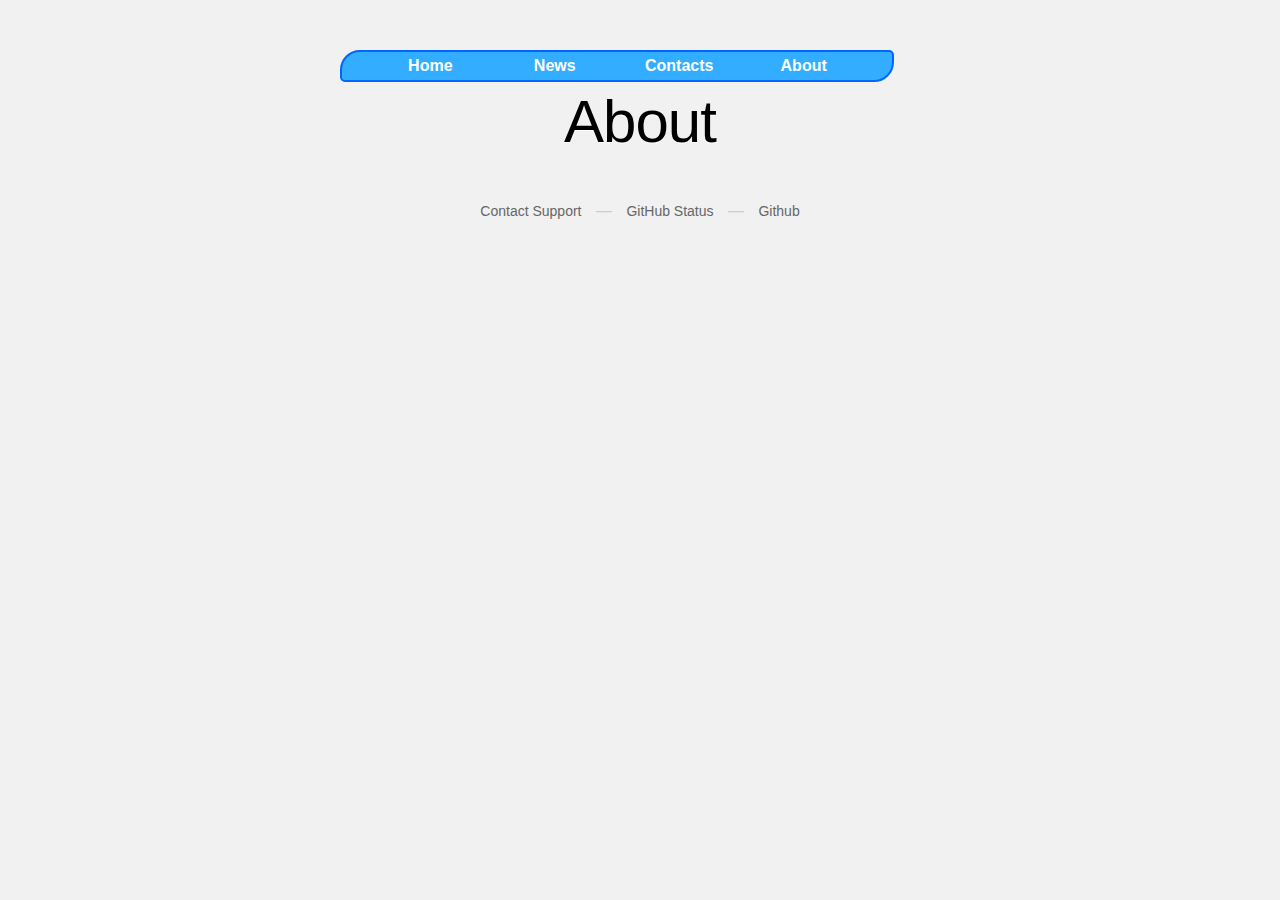
==== about.html @ 53727fa1 "1" ====
﻿<!DOCTYPE html>
<html>
<head>
    <meta http-equiv="Content-Type" content="text/html; charset=UTF-8">
    <link type="text/css" rel="stylesheet" href="style.css" />
    <title>SergXcom</title>
</head>
  <body>

    <div class="container">
      <ul id="navbar">
      <li><a href="https://sergpixel.github.io/sergxcom">Home</a></li>
      <li><a href="news.html">News</a></li>
      <li><a href="contact.html">Contacts</a></li>
      <li><a href="about.html">About</a></li>
    </ul>

        <h1>About</h1>
      <p>

      </p>

      <div id="suggestions">
        <a href="https://github.com/contact">Contact Support</a> —
        <a href="https://githubstatus.com/">GitHub Status</a> —
        <a href="https://github.com">Github</a>
      </div>

    </div>

</body>
</html>
---- style.css ----
body {
    background-color: #f1f1f1;
    margin: 0;
    font-family: "Helvetica Neue", Helvetica, Arial, sans-serif;
}

.container {
    margin: 50px auto 40px auto;
    width: 600px;
    text-align: center;
}

a {
    color: #4183c4;
    text-decoration: none;
}

    a:hover {
        text-decoration: underline;
    }

h1 {
    width: 800px;
    position: relative;
    left: -100px;
    letter-spacing: -1px;
    line-height: 60px;
    font-size: 60px;
    font-weight: 100;
    margin: 0px 0 50px 0;
    text-shadow: 0 1px 0 #fff;
}

p {
    color: rgba(0, 0, 0, 0.5);
    margin: 10px 0;
    line-height: 1.6;
}

ul {
    list-style: none;
    margin: 5px 0;
    padding: 0;
}

li {
    display: table-cell;
    font-weight: bold;
    width: 1%;
}

.logo {
    display: inline-block;
    margin-top: 35px;
}

.logo-img-2x {
    display: none;
}

@media only screen and (-webkit-min-device-pixel-ratio: 2), only screen and ( min--moz-device-pixel-ratio: 2), only screen and ( -o-min-device-pixel-ratio: 2/1), only screen and ( min-device-pixel-ratio: 2), only screen and ( min-resolution: 192dpi), only screen and ( min-resolution: 2dppx) {
    .logo-img-1x {
        display: none;
    }

    .logo-img-2x {
        display: inline-block;
    }
}

#suggestions {
    margin-top: 35px;
    color: #ccc;
}

#suggestions a {
        color: #666666;
        font-weight: 200;
        font-size: 14px;
        margin: 0 10px;
    }

#navbar {
  margin-bottom: 10px;
  padding: 0;
  list-style-type: none;
}
#navbar li { display: inline; }

#navbar {
  /* margin: 0; */
  padding: 0;
  list-style-type: none;
  border: 2px solid #0066FF;
  border-radius: 20px 5px;
  width: 550px;
  text-align: center;
  background: #33ADFF;
}
#navbar a {
  color: #fff;
  padding: 5px 10px;
  text-decoration: none;
  font-weight: bold;
  display: inline-block;
  width: 100px;
}
#navbar a:hover {
  border-radius: 20px 5px;
  background: #0066FF;
}
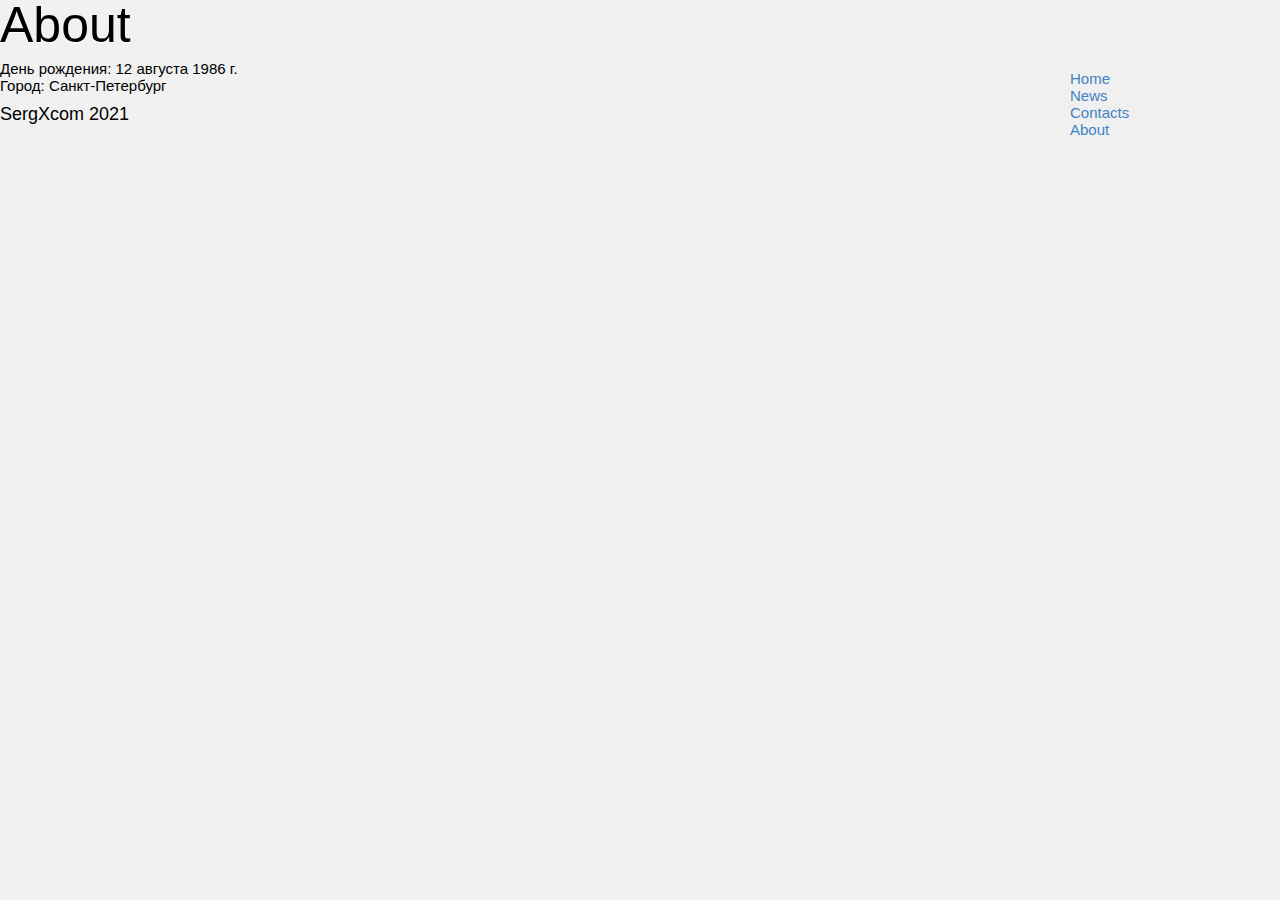
==== commit 17b00d3e: "1" ====
--- a/about.html
+++ b/about.html
@@ -6,27 +6,28 @@
     <title>SergXcom</title>
 </head>
   <body>
+    <header id="header">
+      <h1>About</h1>
+    </header>
 
-    <div class="container">
-      <ul id="navbar">
-      <li><a href="https://sergpixel.github.io/sergxcom">Home</a></li>
-      <li><a href="news.html">News</a></li>
-      <li><a href="contact.html">Contacts</a></li>
-      <li><a href="about.html">About</a></li>
-    </ul>
+    <aside id="aside">
+      <ul id="widget-list">
+        <li><a href="https://sergpixel.github.io/sergxcom">Home</a></li>
+        <li><a href="news.html">News</a></li>
+        <li><a href="contact.html">Contacts</a></li>
+        <li><a href="about.html">About</a></li>
+      </ul>
+    </aside>
 
-        <h1>About</h1>
+    <section id="section">
       <p>
+        <li>День рождения: 12 августа 1986 г.</li>
+        <li>Город: Санкт-Петербург</li>
+      </p>
+    </section>
 
-      </p>
-
-      <div id="suggestions">
-        <a href="https://github.com/contact">Contact Support</a> —
-        <a href="https://githubstatus.com/">GitHub Status</a> —
-        <a href="https://github.com">Github</a>
-      </div>
-
-    </div>
-
+    <footer id="footer">
+      SergXcom 2021
+    </footer>
 </body>
 </html>
--- a/style.css
+++ b/style.css
@@ -2,12 +2,26 @@
     background-color: #f1f1f1;
     margin: 0;
     font-family: "Helvetica Neue", Helvetica, Arial, sans-serif;
+    font-size: 18px;
 }
-
+aside {
+ background: #f0f0f0;
+ padding: 10px;
+ width: 200px;
+ float: right;
+}
+.Header {
+    padding: 5px;
+    font-size: 14px;
+    line-height: 1.5;
+    background: #fff;
+    text-align: center;
+  }
 .container {
-    margin: 50px auto 40px auto;
-    width: 600px;
-    text-align: center;
+    margin: 10px auto 10px auto;
+    width: 700px;
+    background: #fff;
+    padding: 10px;
 }
 
 a {
@@ -20,21 +34,17 @@
     }
 
 h1 {
-    width: 800px;
-    position: relative;
-    left: -100px;
-    letter-spacing: -1px;
-    line-height: 60px;
-    font-size: 60px;
+    line-height: 50px;
+    font-size: 50px;
     font-weight: 100;
-    margin: 0px 0 50px 0;
+    margin: 0px 0 5px 0;
     text-shadow: 0 1px 0 #fff;
 }
 
 p {
     color: rgba(0, 0, 0, 0.5);
     margin: 10px 0;
-    line-height: 1.6;
+    /* line-height: 1.6; */
 }
 
 ul {
@@ -44,9 +54,8 @@
 }
 
 li {
-    display: table-cell;
-    font-weight: bold;
-    width: 1%;
+    display: flex;
+    font-size:15px;
 }
 
 .logo {
@@ -71,6 +80,7 @@
 #suggestions {
     margin-top: 35px;
     color: #ccc;
+    text-align:center;
 }
 
 #suggestions a {
@@ -80,15 +90,11 @@
         margin: 0 10px;
     }
 
-#navbar {
-  margin-bottom: 10px;
-  padding: 0;
-  list-style-type: none;
-}
+
 #navbar li { display: inline; }
 
 #navbar {
-  /* margin: 0; */
+  margin: 5px auto 5px auto;
   padding: 0;
   list-style-type: none;
   border: 2px solid #0066FF;
@@ -99,9 +105,10 @@
 }
 #navbar a {
   color: #fff;
-  padding: 5px 10px;
+  /* padding: 5px 10px; */
   text-decoration: none;
-  font-weight: bold;
+  /* font-weight: bold; */
+  Font-size: 18px;
   display: inline-block;
   width: 100px;
 }
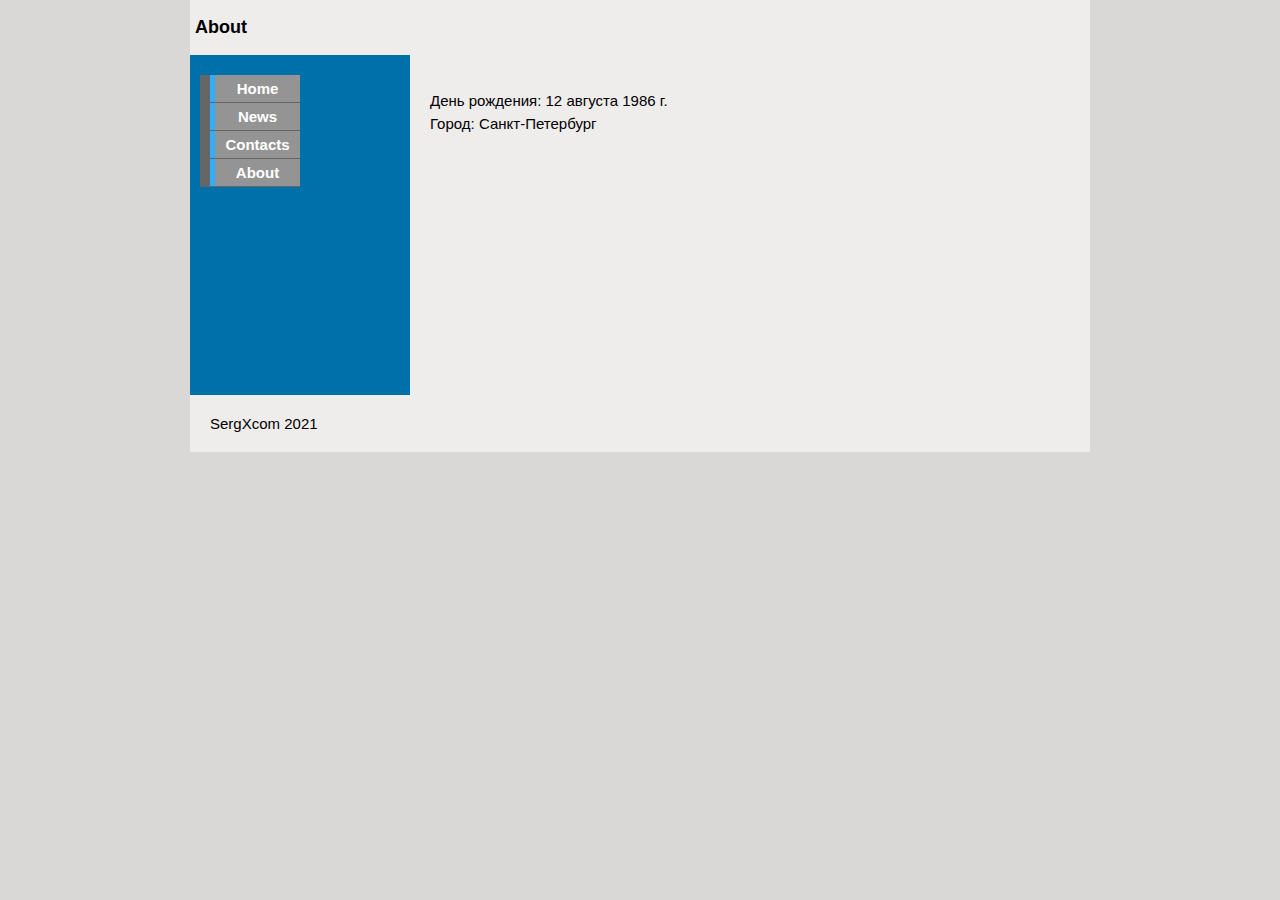
==== commit fff6c94b: "1" ====
--- a/about.html
+++ b/about.html
@@ -12,7 +12,7 @@
 
     <aside id="aside">
       <ul id="widget-list">
-        <li><a href="https://sergpixel.github.io/sergxcom">Home</a></li>
+        <li><a href="https://sergxcomm.github.io/sergxcom">Home</a></li>
         <li><a href="news.html">News</a></li>
         <li><a href="contact.html">Contacts</a></li>
         <li><a href="about.html">About</a></li>
--- a/style.css
+++ b/style.css
@@ -1,118 +1,68 @@
 body {
-    background-color: #f1f1f1;
-    margin: 0;
-    font-family: "Helvetica Neue", Helvetica, Arial, sans-serif;
-    font-size: 18px;
+     width: 900px;
+     margin:0 auto;
+     font-family: sans-serif;
+     background:#dad7d7;
+     font-size: 15px;
 }
-aside {
- background: #f0f0f0;
- padding: 10px;
- width: 200px;
- float: right;
+a {
+  color:#0070ab;
 }
-.Header {
-    padding: 5px;
-    font-size: 14px;
-    line-height: 1.5;
-    background: #fff;
-    text-align: center;
-  }
-.container {
-    margin: 10px auto 10px auto;
-    width: 700px;
-    background: #fff;
-    padding: 10px;
+#header{
+     background-color: #efecec;
+     padding: 5px;
+}
+li {
+    list-style:none;
+}
+#widget-list {
+  margin: 0;
+  padding: 0;
+  list-style-type: none;
+  width: 100px;
+}
+#widget-list li {
+  border-left: 10px solid #666;
+  border-bottom: 1px solid #666;
+}
+#widget-list a {
+  background: #949494;
+  color: #fff;
+  padding: 5px;
+  text-decoration: none;
+  font-weight: bold;
+  border-left: 5px solid #33ADFF;
+  display: block;
+}
+#widget-list a:hover {
+  background: #666;
+  border-left: 5px solid #3333FF;
 }
 
-a {
-    color: #4183c4;
-    text-decoration: none;
-}
-
-    a:hover {
-        text-decoration: underline;
-    }
-
-h1 {
-    line-height: 50px;
-    font-size: 50px;
-    font-weight: 100;
-    margin: 0px 0 5px 0;
-    text-shadow: 0 1px 0 #fff;
-}
-
-p {
-    color: rgba(0, 0, 0, 0.5);
-    margin: 10px 0;
-    /* line-height: 1.6; */
-}
-
-ul {
-    list-style: none;
-    margin: 5px 0;
-    padding: 0;
-}
-
-li {
-    display: flex;
-    font-size:15px;
-}
-
-.logo {
-    display: inline-block;
-    margin-top: 35px;
-}
-
-.logo-img-2x {
-    display: none;
-}
-
-@media only screen and (-webkit-min-device-pixel-ratio: 2), only screen and ( min--moz-device-pixel-ratio: 2), only screen and ( -o-min-device-pixel-ratio: 2/1), only screen and ( min-device-pixel-ratio: 2), only screen and ( min-resolution: 192dpi), only screen and ( min-resolution: 2dppx) {
-    .logo-img-1x {
-        display: none;
-    }
-
-    .logo-img-2x {
-        display: inline-block;
-    }
-}
-
-#suggestions {
-    margin-top: 35px;
-    color: #ccc;
-    text-align:center;
-}
-
-#suggestions a {
-        color: #666666;
-        font-weight: 200;
-        font-size: 14px;
-        margin: 0 10px;
-    }
-
-
-#navbar li { display: inline; }
-
-#navbar {
-  margin: 5px auto 5px auto;
-  padding: 0;
-  list-style-type: none;
-  border: 2px solid #0066FF;
-  border-radius: 20px 5px;
-  width: 550px;
-  text-align: center;
-  background: #33ADFF;
-}
-#navbar a {
-  color: #fff;
-  /* padding: 5px 10px; */
-  text-decoration: none;
-  /* font-weight: bold; */
-  Font-size: 18px;
-  display: inline-block;
-  width: 100px;
-}
-#navbar a:hover {
-  border-radius: 20px 5px;
-  background: #0066FF;
-}
+     #aside{
+     width: 200px;
+     height: 300px;
+     text-align: center;
+     background-color: #0070ab;
+     padding:20px 10px;
+     float: left;
+     }
+#section{
+     width: 640px;
+     height: 300px;
+     background-color: #efecec;
+     line-height: 1.5em;
+     padding: 20px;
+     float: right;
+     }
+#footer{
+     padding:20px;
+     background-color: #efecec;
+     clear: both;
+     }
+h1{
+     font-family: sans-serif;
+     font-size: 18px;
+     /* color: #FFF; */
+     /* text-align: center; */
+     }
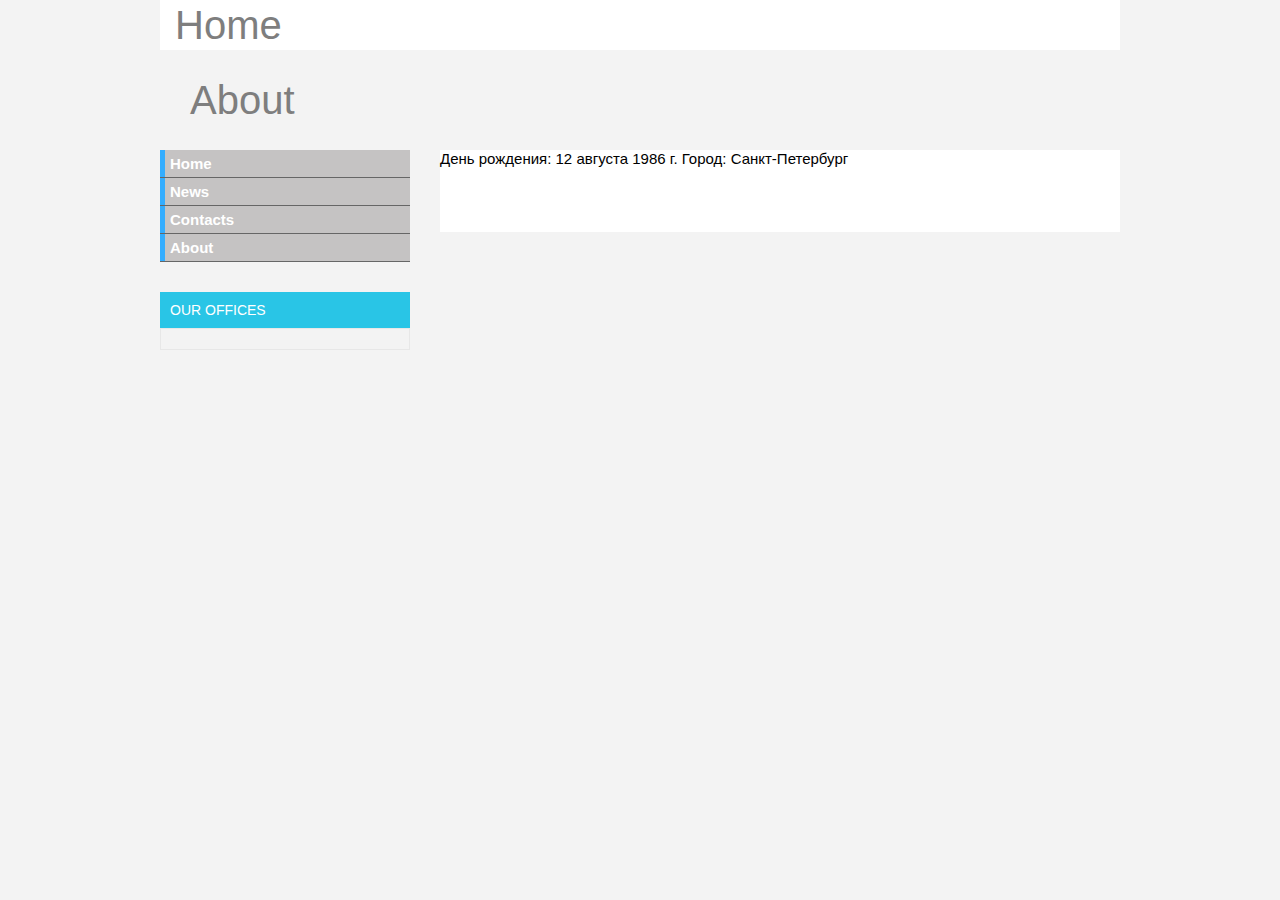
==== commit a5864401: "1" ====
--- a/about.html
+++ b/about.html
@@ -1,33 +1,35 @@
-﻿<!DOCTYPE html>
+<!DOCTYPE html>
 <html>
 <head>
     <meta http-equiv="Content-Type" content="text/html; charset=UTF-8">
     <link type="text/css" rel="stylesheet" href="style.css" />
     <title>SergXcom</title>
 </head>
-  <body>
-    <header id="header">
-      <h1>About</h1>
-    </header>
+<body>
+<header id="header">
+  <h1>Home</h1>
+</header>
+<div id="heading">
+<h1>About</h1>
+</div>
 
-    <aside id="aside">
-      <ul id="widget-list">
-        <li><a href="https://sergxcomm.github.io/sergxcom">Home</a></li>
-        <li><a href="news.html">News</a></li>
-        <li><a href="contact.html">Contacts</a></li>
-        <li><a href="about.html">About</a></li>
-      </ul>
-    </aside>
+<aside id="aside">
+  <ul id="widget-list">
+    <li><a href="https://sergxcomm.github.io/sergxcom">Home</a></li>
+    <li><a href="news.html">News</a></li>
+    <li><a href="contact.html">Contacts</a></li>
+    <li><a href="about.html">About</a></li>
+  </ul>
 
-    <section id="section">
-      <p>
-        <li>День рождения: 12 августа 1986 г.</li>
-        <li>Город: Санкт-Петербург</li>
-      </p>
-    </section>
+  <h2>OUR OFFICES</h2>
+<p></p>
+</aside>
 
-    <footer id="footer">
-      SergXcom 2021
-    </footer>
+<section id="section">
+  <p>
+  День рождения: 12 августа 1986 г.
+  Город: Санкт-Петербург</p>
+</section>
+
 </body>
 </html>
--- a/style.css
+++ b/style.css
@@ -1,15 +1,18 @@
 body {
-     width: 900px;
-     margin:0 auto;
-     font-family: sans-serif;
-     background:#dad7d7;
-     font-size: 15px;
+  max-width: 960px;
+	margin: auto;
+  font-family: sans-serif;
+  background:#f3f3f3;
+  font-size: 15px;
 }
 a {
   color:#0070ab;
 }
+a:hover {
+  color:#33adff;
+}
 #header{
-     background-color: #efecec;
+     background: #fff;
      padding: 5px;
 }
 li {
@@ -19,14 +22,13 @@
   margin: 0;
   padding: 0;
   list-style-type: none;
-  width: 100px;
 }
 #widget-list li {
-  border-left: 10px solid #666;
+  border-left: 10p solid #666;
   border-bottom: 1px solid #666;
 }
 #widget-list a {
-  background: #949494;
+  background: #c5c3c3;
   color: #fff;
   padding: 5px;
   text-decoration: none;
@@ -35,34 +37,79 @@
   display: block;
 }
 #widget-list a:hover {
-  background: #666;
+  background: #e8e5e5e;
   border-left: 5px solid #3333FF;
 }
-
-     #aside{
-     width: 200px;
-     height: 300px;
-     text-align: center;
-     background-color: #0070ab;
-     padding:20px 10px;
-     float: left;
-     }
-#section{
-     width: 640px;
-     height: 300px;
-     background-color: #efecec;
-     line-height: 1.5em;
-     padding: 20px;
-     float: right;
-     }
-#footer{
-     padding:20px;
-     background-color: #efecec;
-     clear: both;
-     }
-h1{
+aside {
+	float: left;
+	width: 250px;
+}
+section {
+	margin-left: 280px;
+	padding-bottom: 50px;
+  background: #fff;
+}
+aside > h2 {
+	background: #29c5e6;
+	font: 14px 'Oswald', sans-serif;
+	color: #fff;
+	padding: 10px;
+	margin: 30px 0 0 0;
+}
+aside > p {
+	background: #f3f3f3;
+	border: 1px solid #e7e7e7;
+	padding: 10px;
+	margin: 0;
+}
+footer {
+	background: #7e7e7e;
+	color: #dbdbdb;
+	font-size: 11px;
+	margin:80px auto;
+}
+#footer {
+	max-width: 960px;
+	margin: auto;
+	padding: 10px;
+	height: 20px;
+	display:inline-block;
+}
+footer p {
+	margin: 5px 0;
+}
+h1 {
      font-family: sans-serif;
      font-size: 18px;
-     /* color: #FFF; */
-     /* text-align: center; */
-     }
+}
+blockquote {
+	margin: 0;
+	background: #29c5e6;
+	padding: 10px 20px;
+	font-family: 'Oswald', sans-serif;
+	font-weight: 300;
+}
+blockquote p {
+	color: #fff;
+	font-style: italic;
+	margin: 0;
+}
+blockquote cite {
+	display: block;
+	font-size: 20px;
+	font-style: normal;
+	color: #1d8ea6;
+	margin: 0;
+	text-align: right;
+}
+#heading {
+	margin: 30px 0;
+	padding-left: 20px;
+}
+h1 {
+	display: inline-block;
+	color: #7e7e7e;
+	font: 40px/40px 'Oswald', sans-serif;
+	margin: 0;
+	padding: 0 10px;
+}
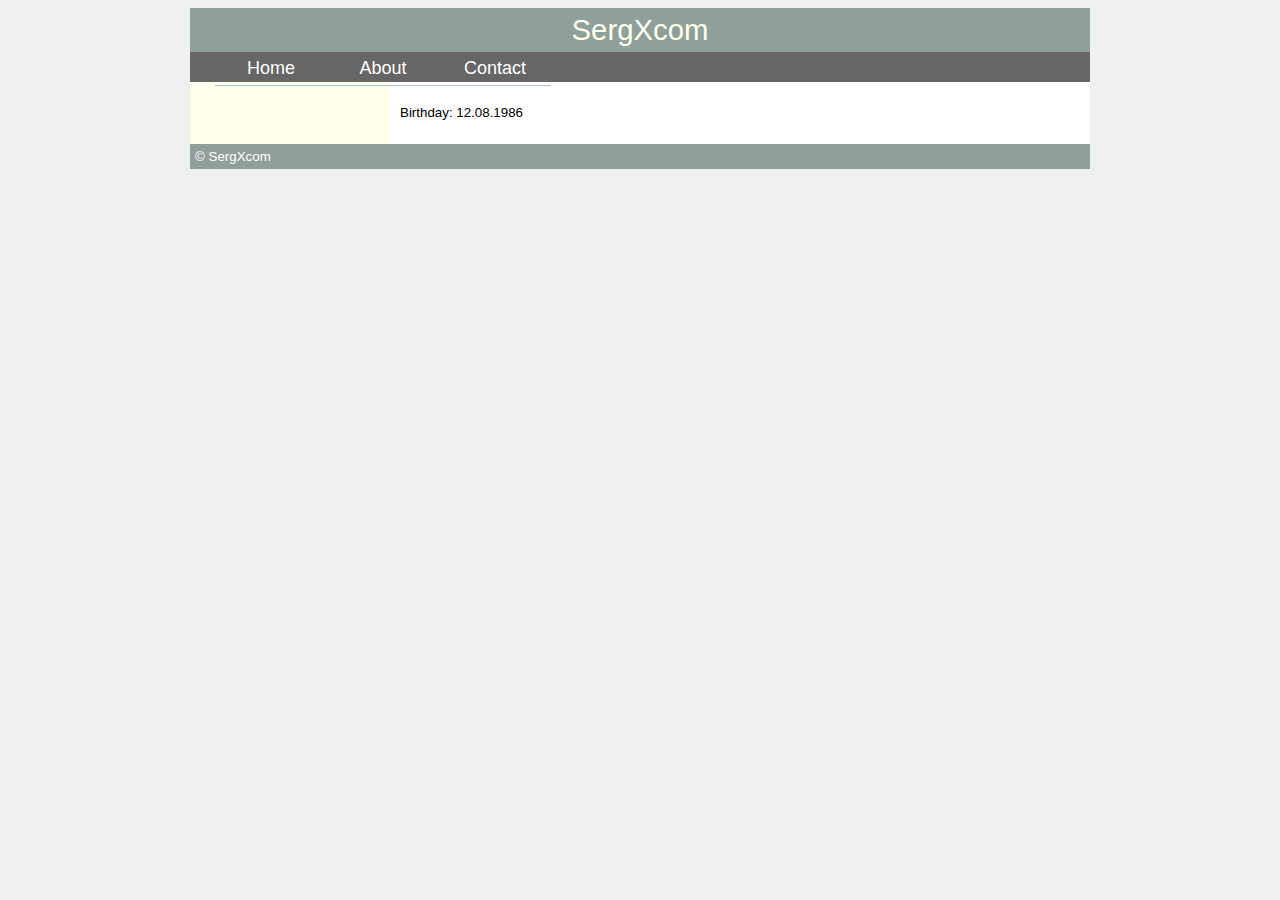
==== commit 4df6e0db: "1" ====
--- a/about.html
+++ b/about.html
@@ -1,35 +1,46 @@
-<!DOCTYPE html>
-<html>
-<head>
-    <meta http-equiv="Content-Type" content="text/html; charset=UTF-8">
-    <link type="text/css" rel="stylesheet" href="style.css" />
-    <title>SergXcom</title>
-</head>
-<body>
-<header id="header">
-  <h1>Home</h1>
-</header>
-<div id="heading">
-<h1>About</h1>
-</div>
+﻿<!DOCTYPE html PUBLIC "-//W3C//DTD XHTML 1.0 Strict//EN"
+  "http://www.w3.org/TR/xhtml1/DTD/xhtml1-strict.dtd">
+<html xmlns="http://www.w3.org/1999/xhtml">
+ <head>
+  <meta http-equiv="Content-Type" content="text/html; charset=utf-8" />
+  <title>SergXcom</title>
+  <link rel="stylesheet" href="style.css">
+  <style>
+  table {
+    border-collapse: collapse;
+  }
 
-<aside id="aside">
-  <ul id="widget-list">
-    <li><a href="https://sergxcomm.github.io/sergxcom">Home</a></li>
-    <li><a href="news.html">News</a></li>
-    <li><a href="contact.html">Contacts</a></li>
-    <li><a href="about.html">About</a></li>
-  </ul>
+  td, th {
+    border: 1px solid black;
+    padding: 3px;
+    text-align: center;
+  }
 
-  <h2>OUR OFFICES</h2>
-<p></p>
-</aside>
+  th {
+    font-weight: bold;
+    background-color: #E6E6E6;
+  }
+</style>
+ </head>
+ <body>
+     <div id="container">
+         <div id="header">SergXcom</div>
+         <ul id="nav">
+             <li><a href="index.html">Home</a></li>
+             <li><a href="about.html">About</a></li>
+             <li><a href="contact.html">Contact</a></li>
+         </ul>
+         <div id="sidebar">
+          
+         </div>
+         <div id="content">
+           <p>Birthday: 12.08.1986</p>
+       </div>
+         <div id="footer">&copy; SergXcom</div>
+     </div>
 
-<section id="section">
-  <p>
-  День рождения: 12 августа 1986 г.
-  Город: Санкт-Петербург</p>
-</section>
+<script>
 
-</body>
+  </script>
+ </body>
 </html>
--- a/style.css
+++ b/style.css
@@ -1,115 +1,87 @@
 body {
-  max-width: 960px;
-	margin: auto;
-  font-family: sans-serif;
-  background:#f3f3f3;
-  font-size: 15px;
+font : 10pt Arial, Helvetica, sans-serif;
+background : #f0f0f0;
 }
-a {
-  color:#0070ab;
+a, a:visited {
+    border-bottom: 1px solid #a8bfcf;
+    padding-bottom: 0;
+    color: #036;
+}
+a, a:visited, a:hover {
+    text-decoration: none;
 }
 a:hover {
-  color:#33adff;
+    color:#8fa09b;
 }
-#header{
-     background: #fff;
-     padding: 5px;
+h2 {
+font-size : 1.1em;
+color : #800040;
+margin-top : 0;
 }
-li {
-    list-style:none;
+#container {
+width : 900px;
+margin : 0 auto;
+background : #ffe;
 }
-#widget-list {
+#header {
+font-size : 2.2em;
+text-align : center;
+padding : 5px;
+background : #8fa09b;
+color : #ffe;
+}
+#sidebar {
+width : 190px;
+float : left;
+padding:5px;
+}
+#content {
+margin-left : 200px;
+padding : 10px;
+background : #fff;
+}
+#footer {
+background : #8fa09b;
+color : #fff;
+padding : 5px;
+clear : left;
+}
+#nav ul {
+  display: none;
+  background-color: #f90;
+  position: absolute;
+  top: 100%;
+}
+#nav li:hover ul { display: block; }
+#nav, #nav ul {
   margin: 0;
   padding: 0;
   list-style-type: none;
 }
-#widget-list li {
-  border-left: 10p solid #666;
-  border-bottom: 1px solid #666;
+#nav {
+  height: 30px;
+  background-color: #666;
+  padding-left: 25px;
+  min-width: 470px;
 }
-#widget-list a {
-  background: #c5c3c3;
+#nav li {
+  float: left;
+  position: relative;
+  height: 100%;
+}
+#nav li a {
+  display: block;
+  padding: 6px;
+  width: 100px;
   color: #fff;
-  padding: 5px;
   text-decoration: none;
-  font-weight: bold;
-  border-left: 5px solid #33ADFF;
-  display: block;
+  text-align: center;
+  font-size:18px;
 }
-#widget-list a:hover {
-  background: #e8e5e5e;
-  border-left: 5px solid #3333FF;
+#nav ul li { float: none; }
+#nav li:hover { background-color: #f90; }
+#nav ul li:hover { background-color: #666; }
+.news {
+    background:#eaeaea;
+    padding:5px;
 }
-aside {
-	float: left;
-	width: 250px;
-}
-section {
-	margin-left: 280px;
-	padding-bottom: 50px;
-  background: #fff;
-}
-aside > h2 {
-	background: #29c5e6;
-	font: 14px 'Oswald', sans-serif;
-	color: #fff;
-	padding: 10px;
-	margin: 30px 0 0 0;
-}
-aside > p {
-	background: #f3f3f3;
-	border: 1px solid #e7e7e7;
-	padding: 10px;
-	margin: 0;
-}
-footer {
-	background: #7e7e7e;
-	color: #dbdbdb;
-	font-size: 11px;
-	margin:80px auto;
-}
-#footer {
-	max-width: 960px;
-	margin: auto;
-	padding: 10px;
-	height: 20px;
-	display:inline-block;
-}
-footer p {
-	margin: 5px 0;
-}
-h1 {
-     font-family: sans-serif;
-     font-size: 18px;
-}
-blockquote {
-	margin: 0;
-	background: #29c5e6;
-	padding: 10px 20px;
-	font-family: 'Oswald', sans-serif;
-	font-weight: 300;
-}
-blockquote p {
-	color: #fff;
-	font-style: italic;
-	margin: 0;
-}
-blockquote cite {
-	display: block;
-	font-size: 20px;
-	font-style: normal;
-	color: #1d8ea6;
-	margin: 0;
-	text-align: right;
-}
-#heading {
-	margin: 30px 0;
-	padding-left: 20px;
-}
-h1 {
-	display: inline-block;
-	color: #7e7e7e;
-	font: 40px/40px 'Oswald', sans-serif;
-	margin: 0;
-	padding: 0 10px;
-}
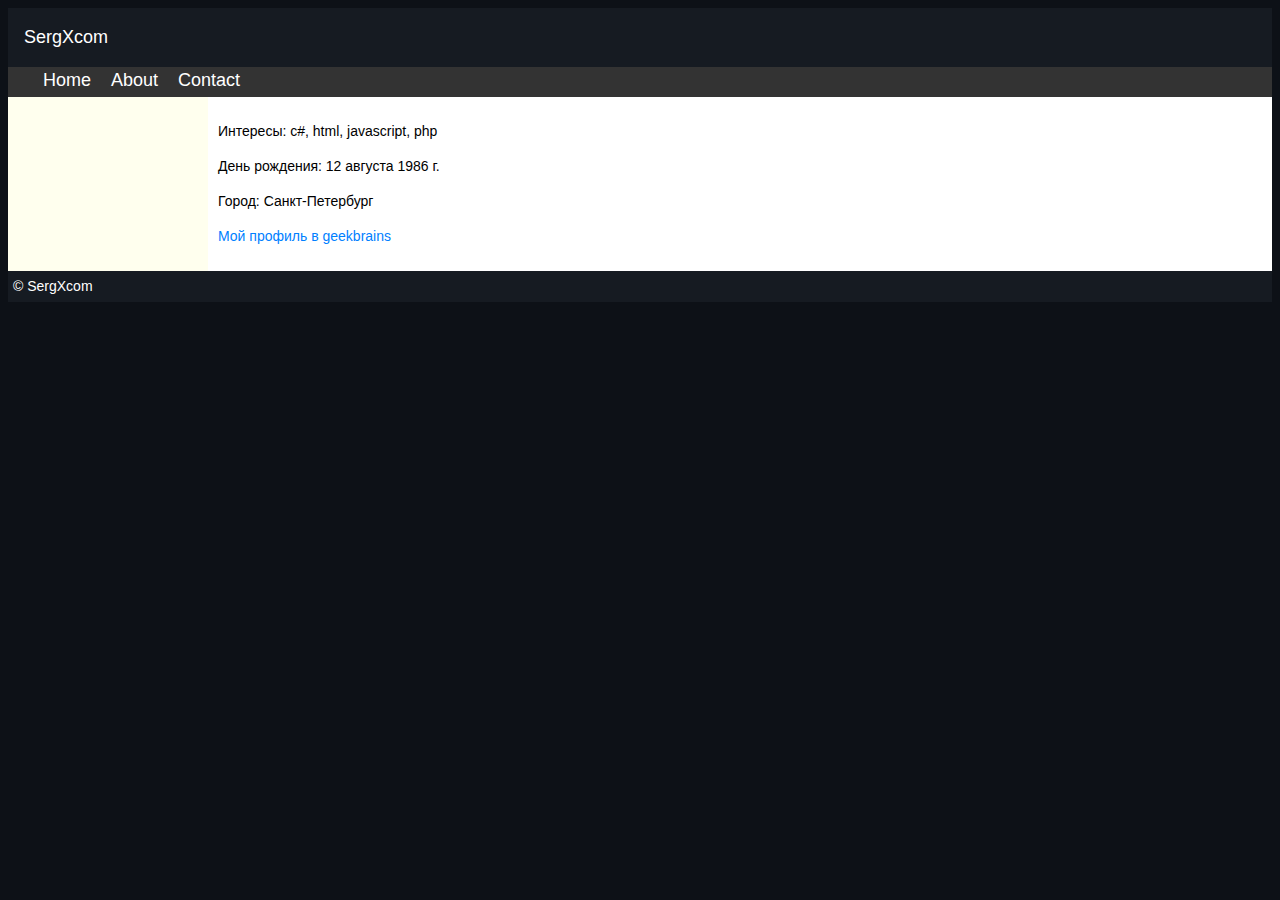
==== commit e50be9b2: "1" ====
--- a/about.html
+++ b/about.html
@@ -1,46 +1,32 @@
-﻿<!DOCTYPE html PUBLIC "-//W3C//DTD XHTML 1.0 Strict//EN"
-  "http://www.w3.org/TR/xhtml1/DTD/xhtml1-strict.dtd">
-<html xmlns="http://www.w3.org/1999/xhtml">
- <head>
-  <meta http-equiv="Content-Type" content="text/html; charset=utf-8" />
-  <title>SergXcom</title>
-  <link rel="stylesheet" href="style.css">
-  <style>
-  table {
-    border-collapse: collapse;
-  }
-
-  td, th {
-    border: 1px solid black;
-    padding: 3px;
-    text-align: center;
-  }
-
-  th {
-    font-weight: bold;
-    background-color: #E6E6E6;
-  }
-</style>
- </head>
- <body>
-     <div id="container">
-         <div id="header">SergXcom</div>
-         <ul id="nav">
-             <li><a href="index.html">Home</a></li>
-             <li><a href="about.html">About</a></li>
-             <li><a href="contact.html">Contact</a></li>
-         </ul>
-         <div id="sidebar">
-          
-         </div>
-         <div id="content">
-           <p>Birthday: 12.08.1986</p>
-       </div>
-         <div id="footer">&copy; SergXcom</div>
-     </div>
-
-<script>
-
-  </script>
- </body>
+﻿<!DOCTYPE html>
+<html lang="en">
+  <head>
+    <meta http-equiv="Content-Type" content="text/html; charset=utf-8" />
+    <title>SergXcom</title>
+    <link rel="stylesheet" href="style.css" />
+  </head>
+  <body>
+    <div id="container">
+      <div id="header">SergXcom</div>
+      <ul id="nav">
+        <li><a href="index.html">Home</a></li>
+        <li><a href="about.html">About</a></li>
+        <li><a href="contact.html">Contact</a></li>
+      </ul>
+      <div id="sidebar">
+        
+      </div>
+      <div id="content">
+        <p>Интересы: c#, html, javascript, php</p>
+        <p>День рождения: 12 августа 1986 г.</p>
+        <p>Город: Санкт-Петербург</p>
+        <p>
+          <a href="https://geekbrains.ru/users/2108539">
+            Мой профиль в geekbrains</a
+          >
+        </p>
+      </div>
+      <div id="footer">&copy; SergXcom</div>
+    </div>
+</body>
 </html>
--- a/style.css
+++ b/style.css
@@ -1,34 +1,35 @@
 body {
-font : 10pt Arial, Helvetica, sans-serif;
-background : #f0f0f0;
+    font-family: -apple-system,BlinkMacSystemFont,Segoe UI,Helvetica,Arial,sans-serif,Apple Color Emoji,Segoe UI Emoji;
+    font-size: 14px;
+    line-height: 1.5;
+background : #0d1117;
 }
 a, a:visited {
-    border-bottom: 1px solid #a8bfcf;
     padding-bottom: 0;
-    color: #036;
+    color: #0080ff;
 }
 a, a:visited, a:hover {
     text-decoration: none;
 }
 a:hover {
-    color:#8fa09b;
+    color:#005cbb;
 }
 h2 {
 font-size : 1.1em;
 color : #800040;
 margin-top : 0;
 }
-#container {
+#container {s
 width : 900px;
 margin : 0 auto;
 background : #ffe;
 }
-#header {
-font-size : 2.2em;
-text-align : center;
-padding : 5px;
-background : #8fa09b;
-color : #ffe;
+#header { 
+padding: 16px;
+font-size: 18px;
+line-height: 1.5;
+color: #fff;
+background: #161b22;
 }
 #sidebar {
 width : 190px;
@@ -41,16 +42,15 @@
 background : #fff;
 }
 #footer {
-background : #8fa09b;
-color : #fff;
-padding : 5px;
-clear : left;
+  background: #161b22;
+  color : #fff;
+  padding : 5px;
+  clear : left;
 }
 #nav ul {
   display: none;
-  background-color: #f90;
+  background: #f90;
   position: absolute;
-  top: 100%;
 }
 #nav li:hover ul { display: block; }
 #nav, #nav ul {
@@ -60,18 +60,15 @@
 }
 #nav {
   height: 30px;
-  background-color: #666;
+  background: #333;
   padding-left: 25px;
   min-width: 470px;
 }
 #nav li {
   float: left;
-  position: relative;
-  height: 100%;
 }
 #nav li a {
-  display: block;
-  padding: 6px;
+  padding: 10px;
   width: 100px;
   color: #fff;
   text-decoration: none;
@@ -79,9 +76,34 @@
   font-size:18px;
 }
 #nav ul li { float: none; }
-#nav li:hover { background-color: #f90; }
-#nav ul li:hover { background-color: #666; }
-.news {
-    background:#eaeaea;
-    padding:5px;
+#nav li:hover { background: #f90; }
+#nav ul li:hover { background: #666; }
+#feedControl {
+  margin-top : 10px;
+  margin-left: auto;
+  margin-right: auto;
+  width : 440px;
+  padding:10px;
 }
+.vcard {
+  list-style-type: none;
+  padding:10px;
+}
+.vcard a {
+  padding: 5px;
+  font-size:15px;
+}
+.p-3 {
+  padding: 16px!important;
+}
+.mt-2 {
+  margin-top: 8px!important;
+}
+.Box {
+  background-color: var(--color-bg-primary);
+  border: 1px solid var(--color-border-primary);
+  border-radius: 6px;
+}
+* {
+  box-sizing: border-box;
+}